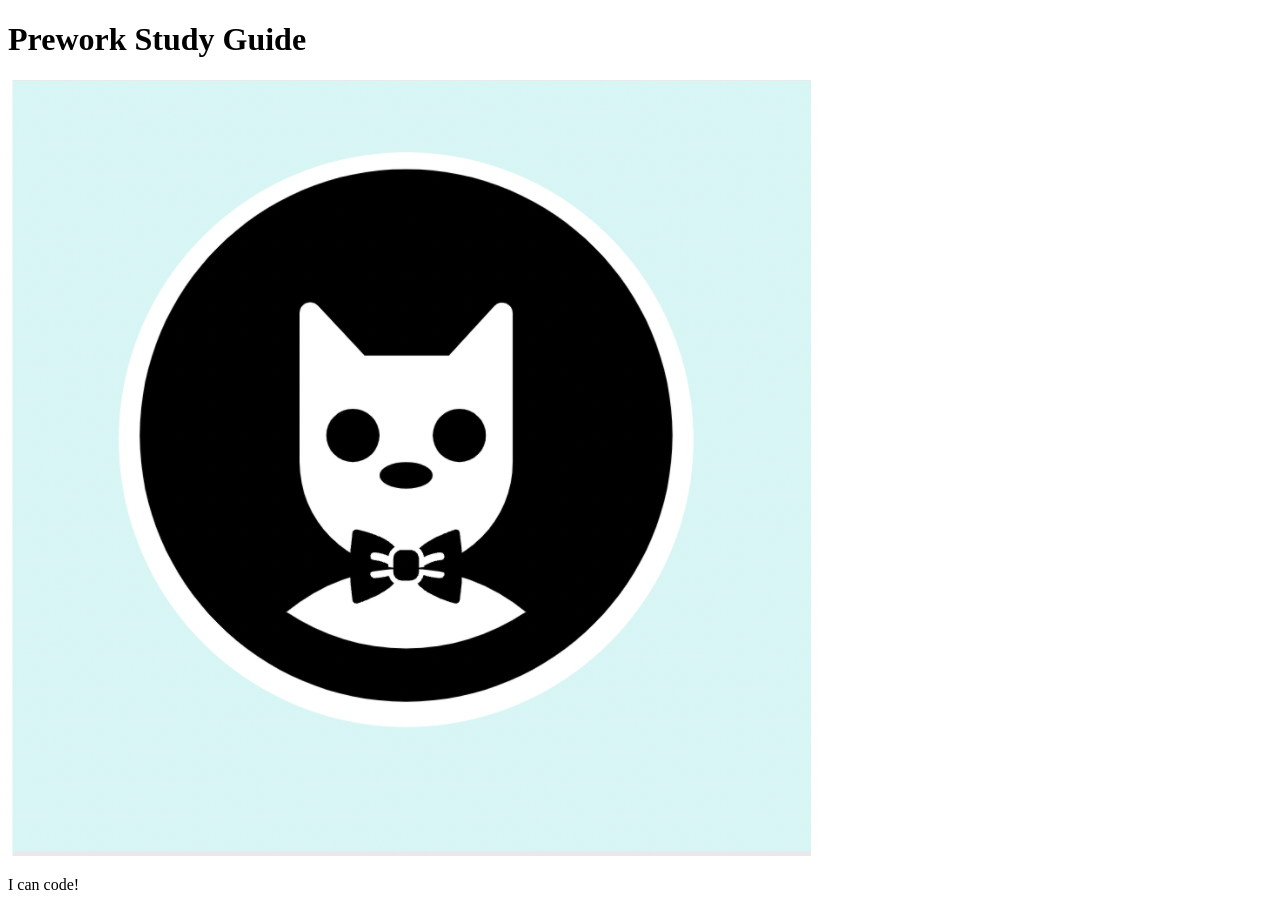
==== prework-study-guide/index.html @ d6d2dbaa "add starter code" ====
<!DOCTYPE html>
<html lang="en">
  <head>
    <meta charset="UTF-8" />
    <meta http-equiv="X-UA-Compatible" content="IE=edge" />
    <meta name="viewport" content="width=device-width, initial-scale=1.0" />
    <title>Prework Study Guide</title>
  </head>
  <body>
    <header id="top">
      <h1>Prework Study Guide</h1>
      <img src="./assets/bowtie-cat.png" alt="Profile image of cat wearing a bow tie." />
    </header>
    <main>
      <!-- Student code goes here -->
    </main>

    <footer>
      <p>I can code!</p>
    </footer>
  </body>
</html>
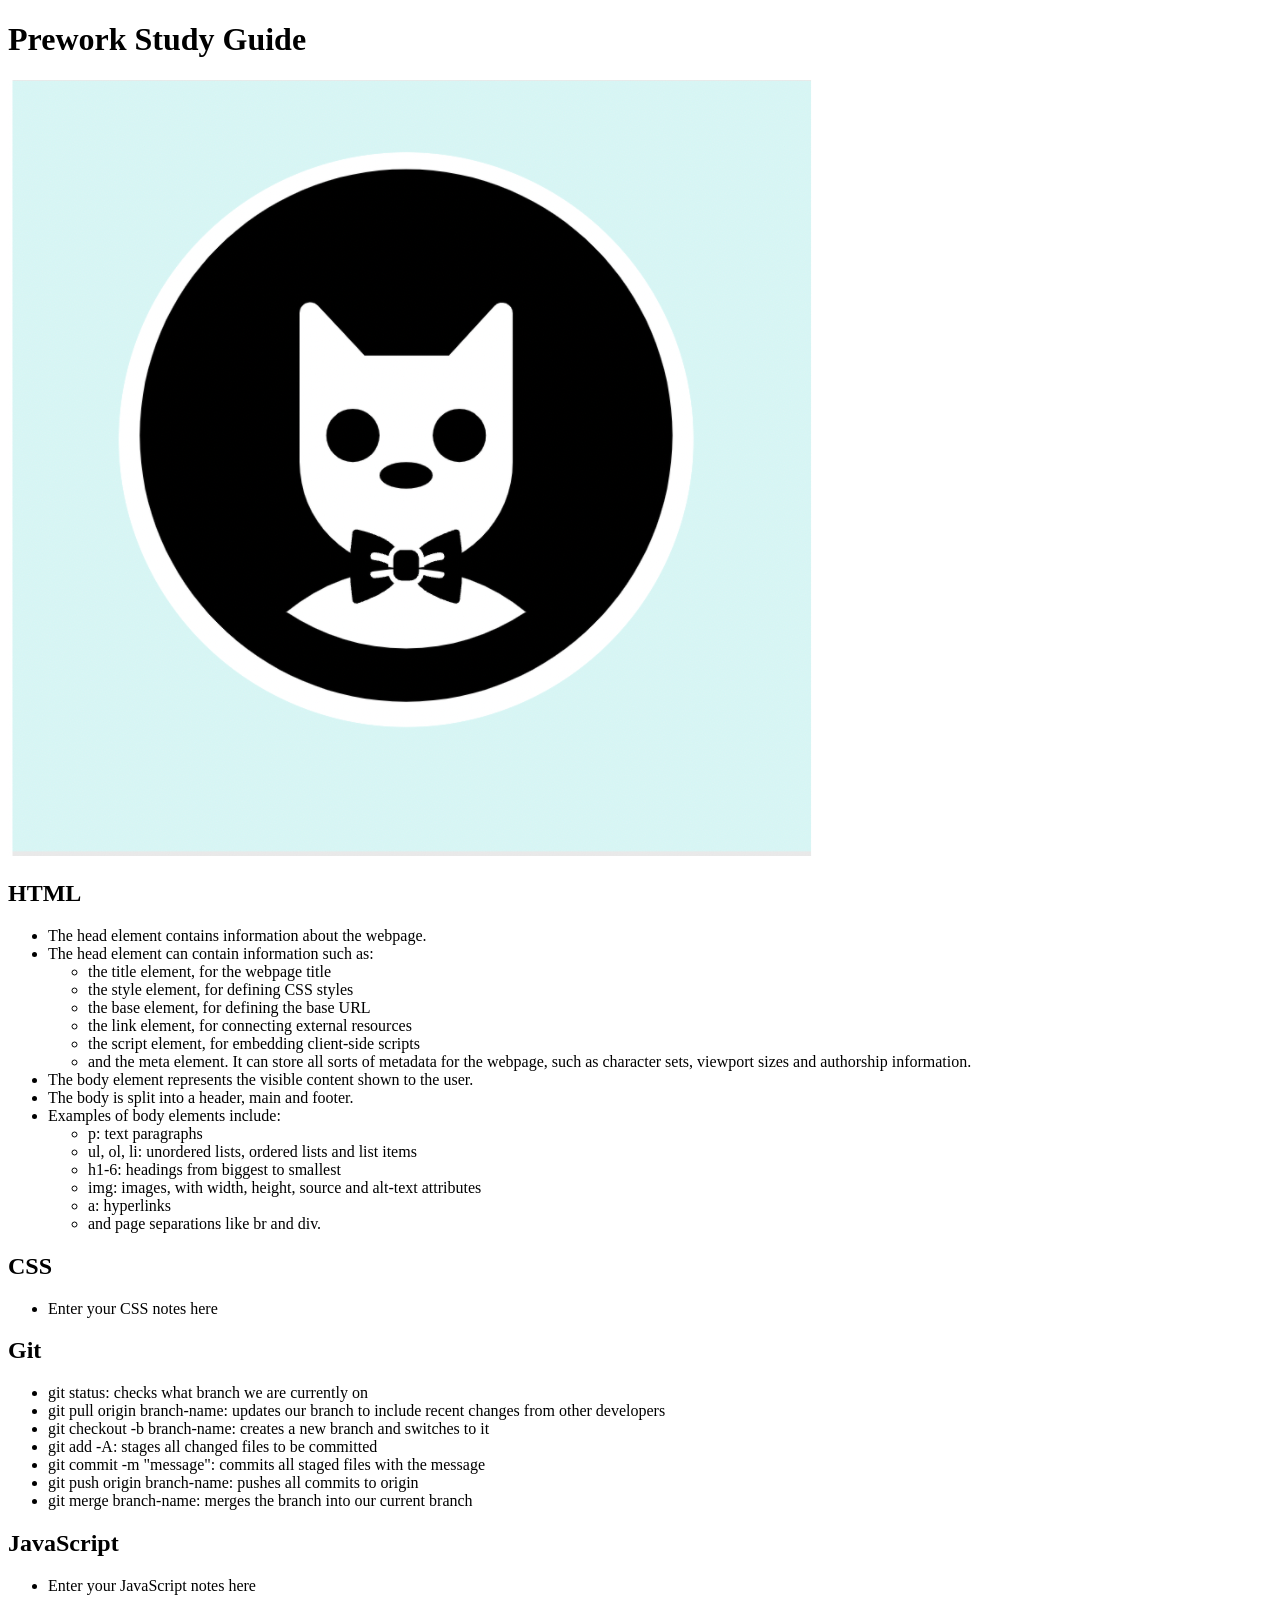
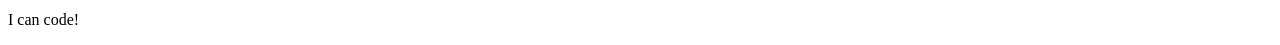
==== commit ef57e064: "added html notes to html file" ====
--- a/prework-study-guide/index.html
+++ b/prework-study-guide/index.html
@@ -1,22 +1,72 @@
 <!DOCTYPE html>
 <html lang="en">
-  <head>
-    <meta charset="UTF-8" />
-    <meta http-equiv="X-UA-Compatible" content="IE=edge" />
-    <meta name="viewport" content="width=device-width, initial-scale=1.0" />
-    <title>Prework Study Guide</title>
-  </head>
-  <body>
-    <header id="top">
-      <h1>Prework Study Guide</h1>
-      <img src="./assets/bowtie-cat.png" alt="Profile image of cat wearing a bow tie." />
-    </header>
-    <main>
-      <!-- Student code goes here -->
-    </main>
-
-    <footer>
-      <p>I can code!</p>
-    </footer>
-  </body>
+    <head>
+        <meta charset="UTF-8" />
+        <meta http-equiv="X-UA-Compatible" content="IE=edge" />
+        <meta name="viewport" content="width=device-width, initial-scale=1.0" />
+        <title>Prework Study Guide</title>
+    </head>
+    <body>
+        <header id="top">
+            <h1>Prework Study Guide</h1>
+            <img src="./assets/bowtie-cat.png" alt="Profile image of cat wearing a bow tie." />
+        </header>
+        <main>
+            <section class="card" id="html-section">
+                <h2>HTML</h2>
+                <ul>
+                    <li>The head element contains information about the webpage.</li>
+                    <li>The head element can contain information such as:</li>
+                    <ul>
+                        <li>the title element, for the webpage title</li>
+                        <li>the style element, for defining CSS styles</li>
+                        <li>the base element, for defining the base URL</li>
+                        <li>the link element, for connecting external resources</li>
+                        <li>the script element, for embedding client-side scripts</li>
+                        <li>and the meta element. It can store all sorts of metadata for the webpage, such as character sets, viewport sizes and authorship information.</li>
+                    </ul>
+                    <li>The body element represents the visible content shown to the user.</li>
+                    <li>The body is split into a header, main and footer.</li>
+                    <li>Examples of body elements include:</li>
+                    <ul>
+                        <li>p: text paragraphs</li>
+                        <li>ul, ol, li: unordered lists, ordered lists and list items</li>
+                        <li>h1-6: headings from biggest to smallest</li>
+                        <li>img: images, with width, height, source and alt-text attributes</li>
+                        <li>a: hyperlinks</li>
+                        <li>and page separations like br and div.</li>
+                    </ul>
+                </ul>
+            </section>
+            <section class="card" id="css-section">
+                <h2>CSS</h2>
+                <ul>
+                    <li>Enter your CSS notes here</li>
+                </ul>
+            </section>
+           
+            <section class="card" id="git-section">
+                <h2>Git</h2>
+                <ul>
+                    <li>git status: checks what branch we are currently on</li>
+                    <li>git pull origin branch-name: updates our branch to include recent changes from other developers</li>
+                    <li>git checkout -b branch-name: creates a new branch and switches to it</li>
+                    <li>git add -A: stages all changed files to be committed</li>
+                    <li>git commit -m "message": commits all staged files with the message</li>
+                    <li>git push origin branch-name: pushes all commits to origin</li>
+                    <li>git merge branch-name: merges the branch into our current branch</li>
+                </ul>
+            </section>
+           
+            <section class="card" id="javascript-section">
+                <h2>JavaScript</h2>
+                <ul>
+                    <li>Enter your JavaScript notes here</li>
+                </ul>
+            </section>
+        </main>
+        <footer>
+            <p>I can code!</p>
+        </footer>
+    </body>
 </html>
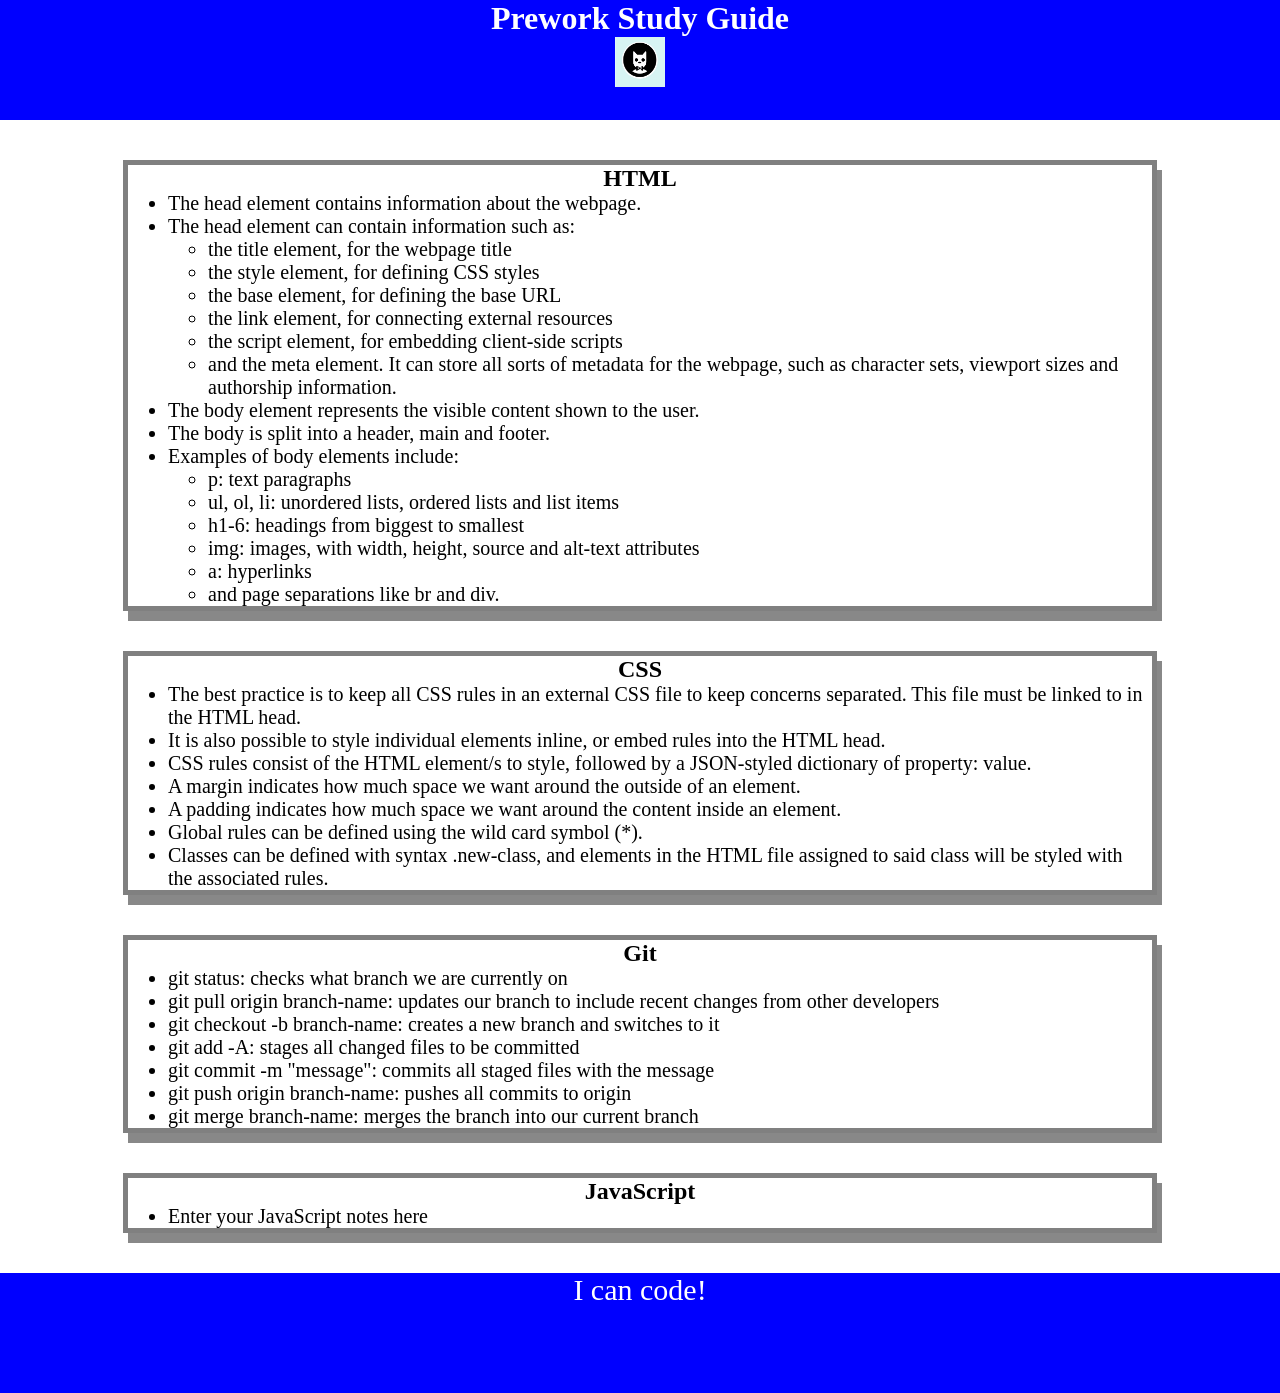
==== commit a5958d65: "added CSS style and notes to project" ====
--- a/prework-study-guide/index.html
+++ b/prework-study-guide/index.html
@@ -4,6 +4,7 @@
         <meta charset="UTF-8" />
         <meta http-equiv="X-UA-Compatible" content="IE=edge" />
         <meta name="viewport" content="width=device-width, initial-scale=1.0" />
+        <link rel="stylesheet" href = "./assets/style.css">
         <title>Prework Study Guide</title>
     </head>
     <body>
@@ -41,7 +42,13 @@
             <section class="card" id="css-section">
                 <h2>CSS</h2>
                 <ul>
-                    <li>Enter your CSS notes here</li>
+                    <li>The best practice is to keep all CSS rules in an external CSS file to keep concerns separated. This file must be linked to in the HTML head.</li>
+                    <li>It is also possible to style individual elements inline, or embed rules into the HTML head.</li>
+                    <li>CSS rules consist of the HTML element/s to style, followed by a JSON-styled dictionary of property: value.</li>
+                    <li>A margin indicates how much space we want around the outside of an element.</li>
+                    <li>A padding indicates how much space we want around the content inside an element.</li>
+                    <li>Global rules can be defined using the wild card symbol (*).</li>
+                    <li>Classes can be defined with syntax .new-class, and elements in the HTML file assigned to said class will be styled with the associated rules.</li>
                 </ul>
             </section>
            
--- a/prework-study-guide/assets/style.css
+++ b/prework-study-guide/assets/style.css
@@ -0,0 +1,36 @@
+* {
+    margin: 0;
+    padding: 0;
+}
+header,
+footer {
+    width: 100%;
+    height: 120px;
+    background-color: blue;
+    color: white;
+}
+h1,
+h2 {
+    text-align: center;
+}
+img {
+    display: block;
+    height: 50px;
+    width: 50px;
+    margin-left: auto;
+    margin-right: auto;
+}
+ul {
+    padding-left: 40px;
+    font-size: 20px;
+}
+p {
+    text-align: center;
+    font-size: 30px;
+}
+.card {
+    width: 80%;
+    margin: 40px auto;
+    border: 5px solid gray;
+    box-shadow: 5px 10px #888888;
+}
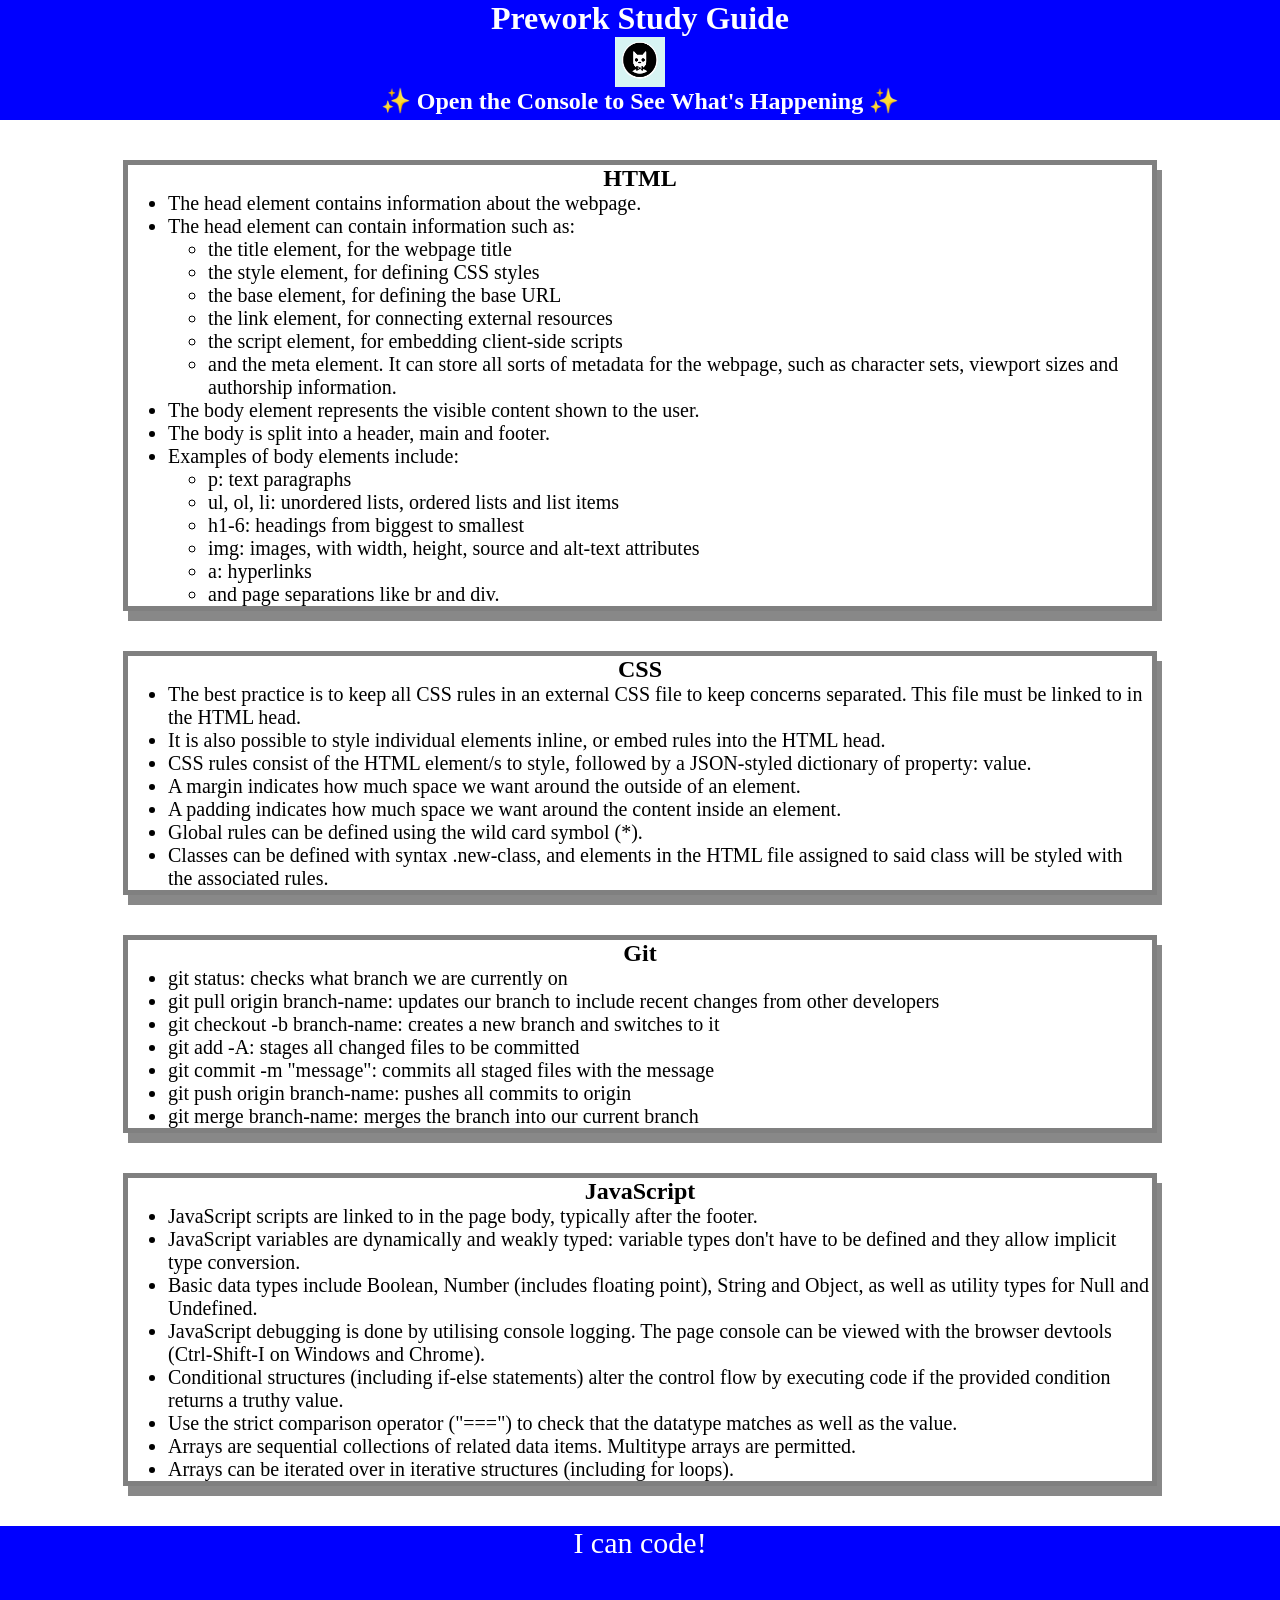
==== commit 6ad498af: "Added JavaScript script and corresponding notes" ====
--- a/prework-study-guide/index.html
+++ b/prework-study-guide/index.html
@@ -11,6 +11,7 @@
         <header id="top">
             <h1>Prework Study Guide</h1>
             <img src="./assets/bowtie-cat.png" alt="Profile image of cat wearing a bow tie." />
+            <h2>✨ Open the Console to See What's Happening ✨</h2>
         </header>
         <main>
             <section class="card" id="html-section">
@@ -68,12 +69,20 @@
             <section class="card" id="javascript-section">
                 <h2>JavaScript</h2>
                 <ul>
-                    <li>Enter your JavaScript notes here</li>
+                    <li>JavaScript scripts are linked to in the page body, typically after the footer.</li>
+                    <li>JavaScript variables are dynamically and weakly typed: variable types don't have to be defined and they allow implicit type conversion.</li>
+                    <li>Basic data types include Boolean, Number (includes floating point), String and Object, as well as utility types for Null and Undefined.</li>
+                    <li>JavaScript debugging is done by utilising console logging. The page console can be viewed with the browser devtools (Ctrl-Shift-I on Windows and Chrome).</li>
+                    <li>Conditional structures (including if-else statements) alter the control flow by executing code if the provided condition returns a truthy value.</li>
+                    <li>Use the strict comparison operator ("===") to check that the datatype matches as well as the value.</li>
+                    <li>Arrays are sequential collections of related data items. Multitype arrays are permitted.</li>
+                    <li>Arrays can be iterated over in iterative structures (including for loops).</li>
                 </ul>
             </section>
         </main>
         <footer>
             <p>I can code!</p>
         </footer>
+        <script src="./assets/script.js"></script>
     </body>
 </html>
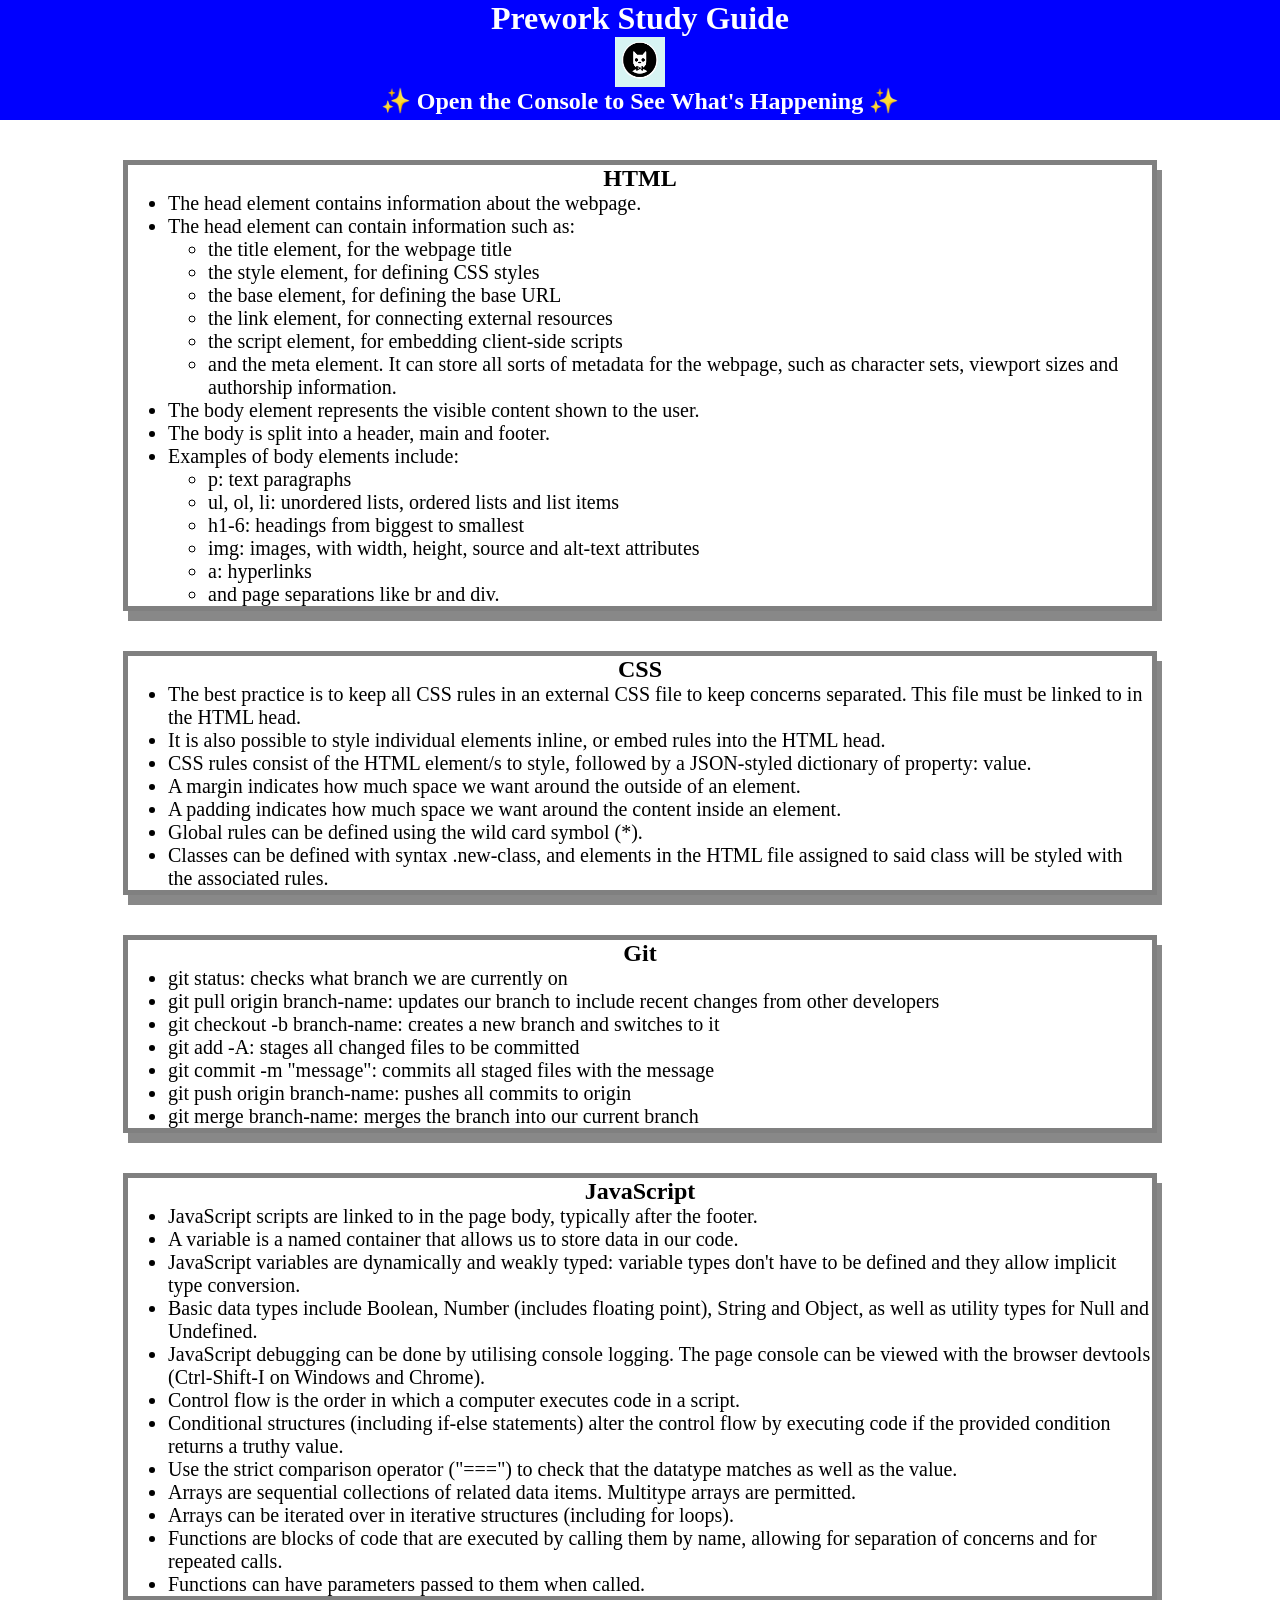
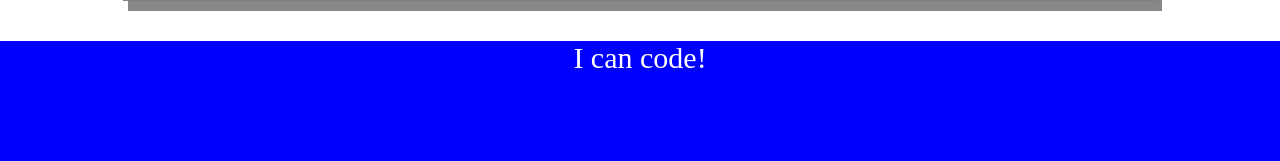
==== commit 4052c33f: "Added functions to JavaScript file, and corresponding notes" ====
--- a/prework-study-guide/index.html
+++ b/prework-study-guide/index.html
@@ -70,13 +70,17 @@
                 <h2>JavaScript</h2>
                 <ul>
                     <li>JavaScript scripts are linked to in the page body, typically after the footer.</li>
+                    <li>A variable is a named container that allows us to store data in our code.</li>
                     <li>JavaScript variables are dynamically and weakly typed: variable types don't have to be defined and they allow implicit type conversion.</li>
                     <li>Basic data types include Boolean, Number (includes floating point), String and Object, as well as utility types for Null and Undefined.</li>
-                    <li>JavaScript debugging is done by utilising console logging. The page console can be viewed with the browser devtools (Ctrl-Shift-I on Windows and Chrome).</li>
+                    <li>JavaScript debugging can be done by utilising console logging. The page console can be viewed with the browser devtools (Ctrl-Shift-I on Windows and Chrome).</li>
+                    <li>Control flow is the order in which a computer executes code in a script.</li>
                     <li>Conditional structures (including if-else statements) alter the control flow by executing code if the provided condition returns a truthy value.</li>
                     <li>Use the strict comparison operator ("===") to check that the datatype matches as well as the value.</li>
                     <li>Arrays are sequential collections of related data items. Multitype arrays are permitted.</li>
                     <li>Arrays can be iterated over in iterative structures (including for loops).</li>
+                    <li>Functions are blocks of code that are executed by calling them by name, allowing for separation of concerns and for repeated calls.</li>
+                    <li>Functions can have parameters passed to them when called.</li>
                 </ul>
             </section>
         </main>
